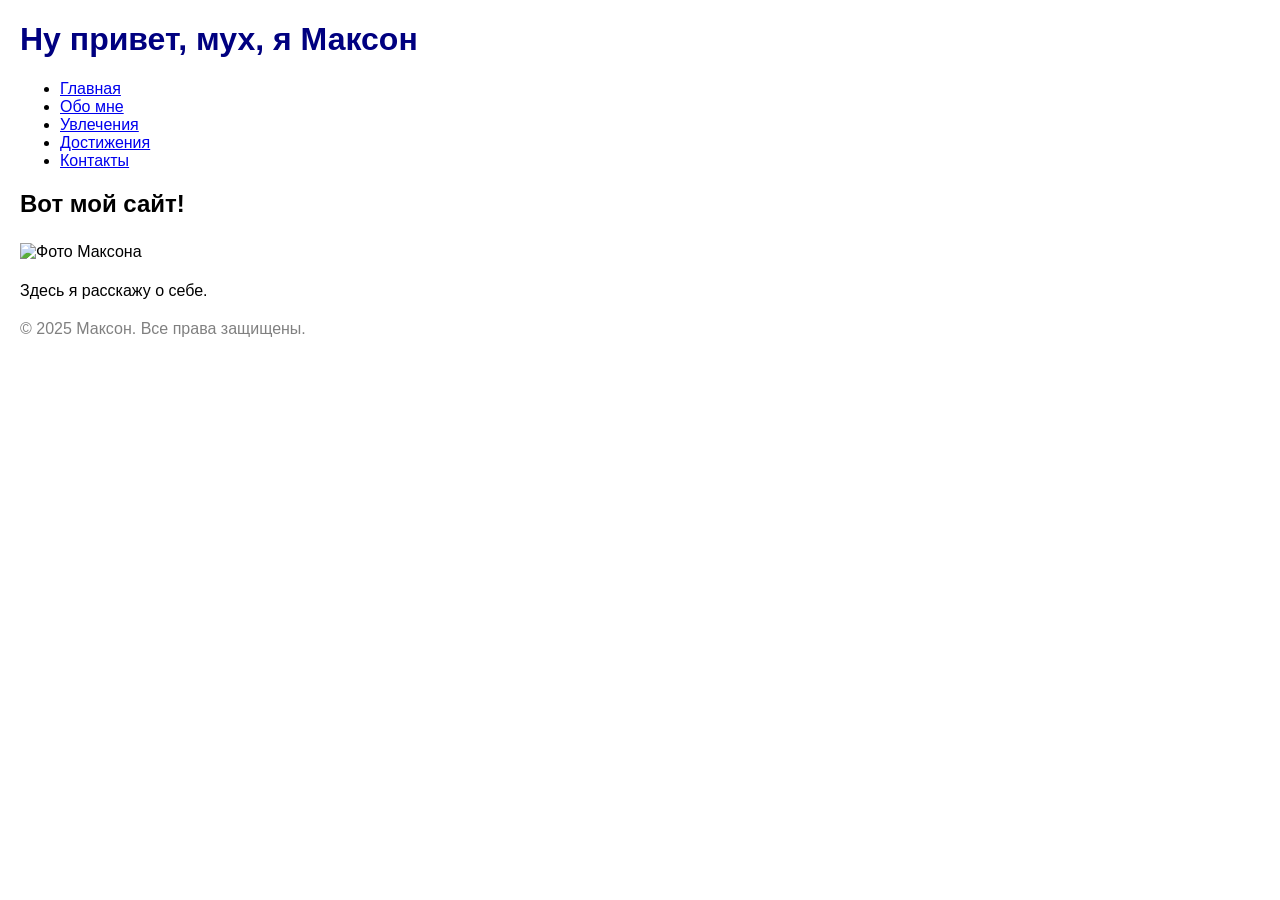
==== index.html @ aa591c7b "Add files via upload" ====
<!DOCTYPE html>
<html lang="ru">
<head>
    <meta charset="UTF-8">
    <title>Максон — Главная</title>
    <link rel="stylesheet" href="style.css">
</head>
<body>

<header>
    <h1>Ну привет, мух, я Максон</h1>
    <nav>
        <ul>
            <li><a href="index.html" class="active">Главная</a></li>
            <li><a href="about.html">Обо мне</a></li>
            <li><a href="hobbies.html">Увлечения</a></li>
            <li><a href="achvs.html">Достижения</a></li>
            <li><a href="contacts.html">Контакты</a></li>
        </ul>
    </nav>
</header>

<main>
    <h2>Вот мой сайт!</h2>

    <img src="https://picsum.photos/seed/makson/400/400" alt="Фото Максона" class="avatar">

    <p>
        Здесь я расскажу о себе.
    </p>

</main>

<footer>
    © 2025 Максон. Все права защищены.
</footer>

</body>
</html>
---- style.css ----
body {
    font-family: Arial, sans-serif;
    margin: 20px;
}

h1 {
    color: navy;
}

img {
    margin: 5px 0;
}

table, th, td {
    border: 1px solid black;
    border-collapse: collapse;
}

th, td {
    padding: 5px;
}

footer {
    margin-top: 20px;
    color: gray;
}
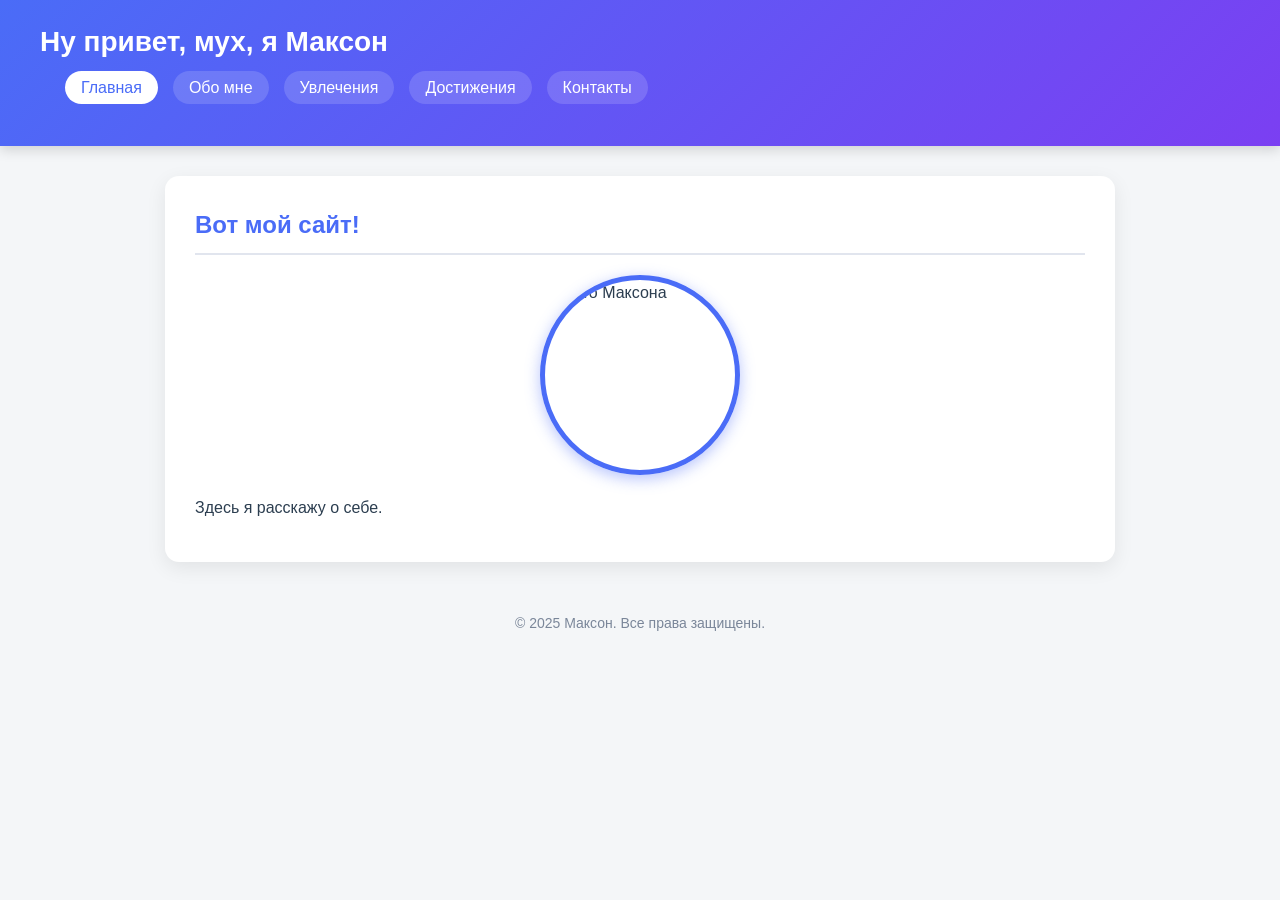
==== commit 24843599: "Update index.html" ====
--- a/index.html
+++ b/index.html
@@ -36,4 +36,4 @@
 </footer>
 
 </body>
-</html>+</html>
--- a/style.css
+++ b/style.css
@@ -1,26 +1,172 @@
-body {
-    font-family: Arial, sans-serif;
-    margin: 20px;
+/* ===== Общие стили ===== */
+* {
+    margin: 0;
+    padding: 0;
+    box-sizing: border-box;
 }
 
-h1 {
-    color: navy;
+body {
+    font-family: 'Segoe UI', Arial, sans-serif;
+    background: #f4f6f8;
+    color: #2c3e50;
+    line-height: 1.6;
 }
 
-img {
-    margin: 5px 0;
+/* ===== Шапка и навигация ===== */
+header {
+    background: linear-gradient(135deg, #4a6cf7, #7b3ff2);
+    color: #fff;
+    padding: 20px 40px;
+    box-shadow: 0 4px 12px rgba(0, 0, 0, 0.15);
 }
 
-table, th, td {
-    border: 1px solid black;
+header h1 {
+    font-size: 28px;
+    margin-bottom: 10px;
+}
+
+nav ul {
+    list-style: none;
+    display: flex;
+    flex-wrap: wrap;
+    gap: 15px;
+}
+
+nav a {
+    color: #fff;
+    text-decoration: none;
+    padding: 8px 16px;
+    border-radius: 20px;
+    background: rgba(255, 255, 255, 0.15);
+    transition: 0.3s;
+    font-weight: 500;
+}
+
+nav a:hover,
+nav a.active {
+    background: #fff;
+    color: #4a6cf7;
+}
+
+/* ===== Основной контент ===== */
+main {
+    max-width: 950px;
+    margin: 30px auto;
+    padding: 30px;
+    background: #fff;
+    border-radius: 14px;
+    box-shadow: 0 6px 20px rgba(0, 0, 0, 0.08);
+}
+
+h2 {
+    color: #4a6cf7;
+    margin-bottom: 15px;
+    border-bottom: 2px solid #e1e5ee;
+    padding-bottom: 8px;
+}
+
+h3 {
+    color: #7b3ff2;
+    margin: 20px 0 10px;
+}
+
+p {
+    margin-bottom: 12px;
+}
+
+/* ===== Картинки ===== */
+.avatar {
+    display: block;
+    width: 200px;
+    height: 200px;
+    border-radius: 50%;
+    object-fit: cover;
+    margin: 20px auto;
+    border: 5px solid #4a6cf7;
+    box-shadow: 0 4px 15px rgba(74, 108, 247, 0.4);
+}
+
+.gallery {
+    display: flex;
+    gap: 15px;
+    flex-wrap: wrap;
+    margin: 20px 0;
+}
+
+.gallery img {
+    width: 220px;
+    height: 160px;
+    object-fit: cover;
+    border-radius: 10px;
+    box-shadow: 0 4px 10px rgba(0, 0, 0, 0.15);
+    transition: transform 0.3s;
+}
+
+.gallery img:hover {
+    transform: scale(1.05);
+}
+
+/* ===== Списки ===== */
+ul, ol {
+    margin: 10px 0 20px 25px;
+}
+
+ul li, ol li {
+    margin-bottom: 6px;
+}
+
+/* ===== Таблицы ===== */
+table {
+    width: 100%;
     border-collapse: collapse;
+    margin: 20px 0;
+    box-shadow: 0 2px 8px rgba(0, 0, 0, 0.06);
+    border-radius: 8px;
+    overflow: hidden;
 }
 
 th, td {
-    padding: 5px;
+    padding: 12px 15px;
+    text-align: left;
+    border-bottom: 1px solid #e1e5ee;
 }
 
+th {
+    background: #4a6cf7;
+    color: #fff;
+    font-weight: 600;
+}
+
+tr:nth-child(even) {
+    background: #f8f9ff;
+}
+
+tr:hover {
+    background: #eef1ff;
+}
+
+/* ===== Ссылки ===== */
+a.link {
+    color: #4a6cf7;
+    text-decoration: none;
+    font-weight: 600;
+    border-bottom: 1px dashed #4a6cf7;
+}
+
+a.link:hover {
+    color: #7b3ff2;
+    border-bottom-color: #7b3ff2;
+}
+
+/* ===== Подвал ===== */
 footer {
-    margin-top: 20px;
-    color: gray;
-}+    text-align: center;
+    padding: 20px;
+    color: #7a8699;
+    font-size: 14px;
+}
+
+footer a {
+    color: #4a6cf7;
+    text-decoration: none;
+}
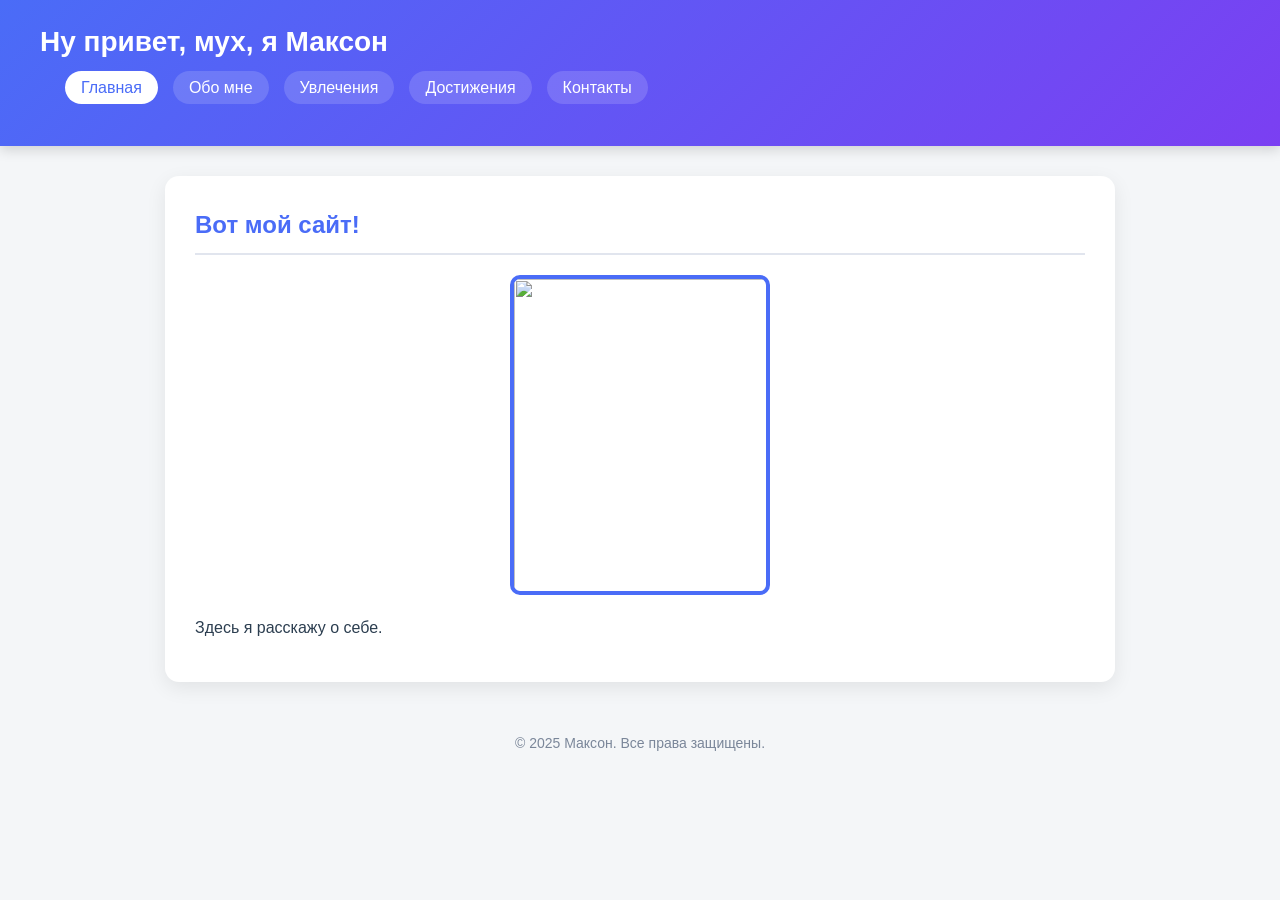
==== commit 42ea9189: "Update index.html" ====
--- a/index.html
+++ b/index.html
@@ -23,7 +23,7 @@
 <main>
     <h2>Вот мой сайт!</h2>
 
-    <img src="https://picsum.photos/seed/makson/400/400" alt="Фото Максона" class="avatar">
+    <img src="img1" class="avatar">
 
     <p>
         Здесь я расскажу о себе.
--- a/style.css
+++ b/style.css
@@ -77,13 +77,12 @@
 /* ===== Картинки ===== */
 .avatar {
     display: block;
-    width: 200px;
-    height: 200px;
-    border-radius: 50%;
-    object-fit: cover;
+    width: 260px;
+    height: 320px;
     margin: 20px auto;
-    border: 5px solid #4a6cf7;
-    box-shadow: 0 4px 15px rgba(74, 108, 247, 0.4);
+    border: 4px solid #4a6cf7;
+    border-radius: 10px;
+}
 }
 
 .gallery {
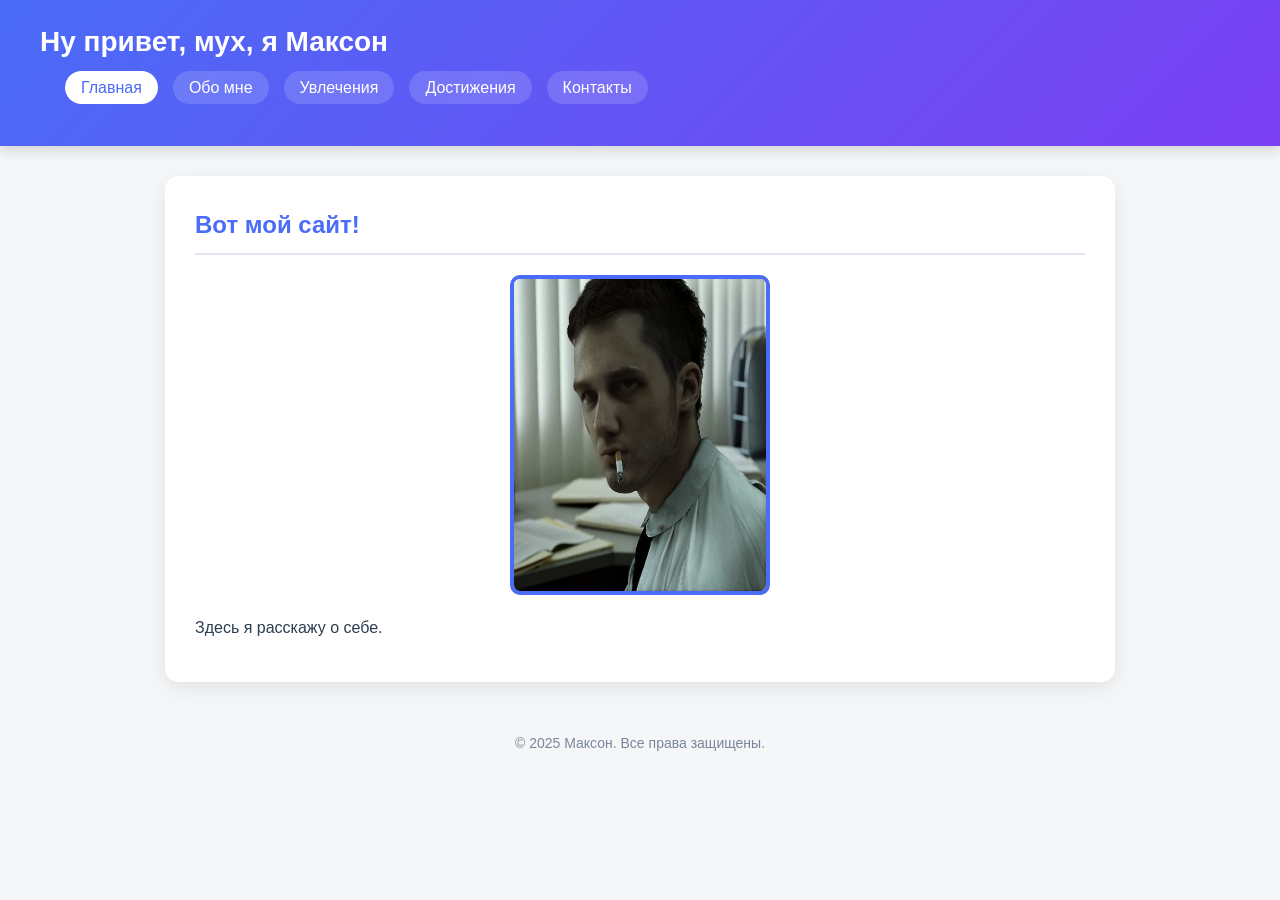
==== commit 419761df: "Update index.html" ====
--- a/index.html
+++ b/index.html
@@ -23,7 +23,7 @@
 <main>
     <h2>Вот мой сайт!</h2>
 
-    <img src="img1" class="avatar">
+    <img src="img1.jpg" class="avatar">
 
     <p>
         Здесь я расскажу о себе.
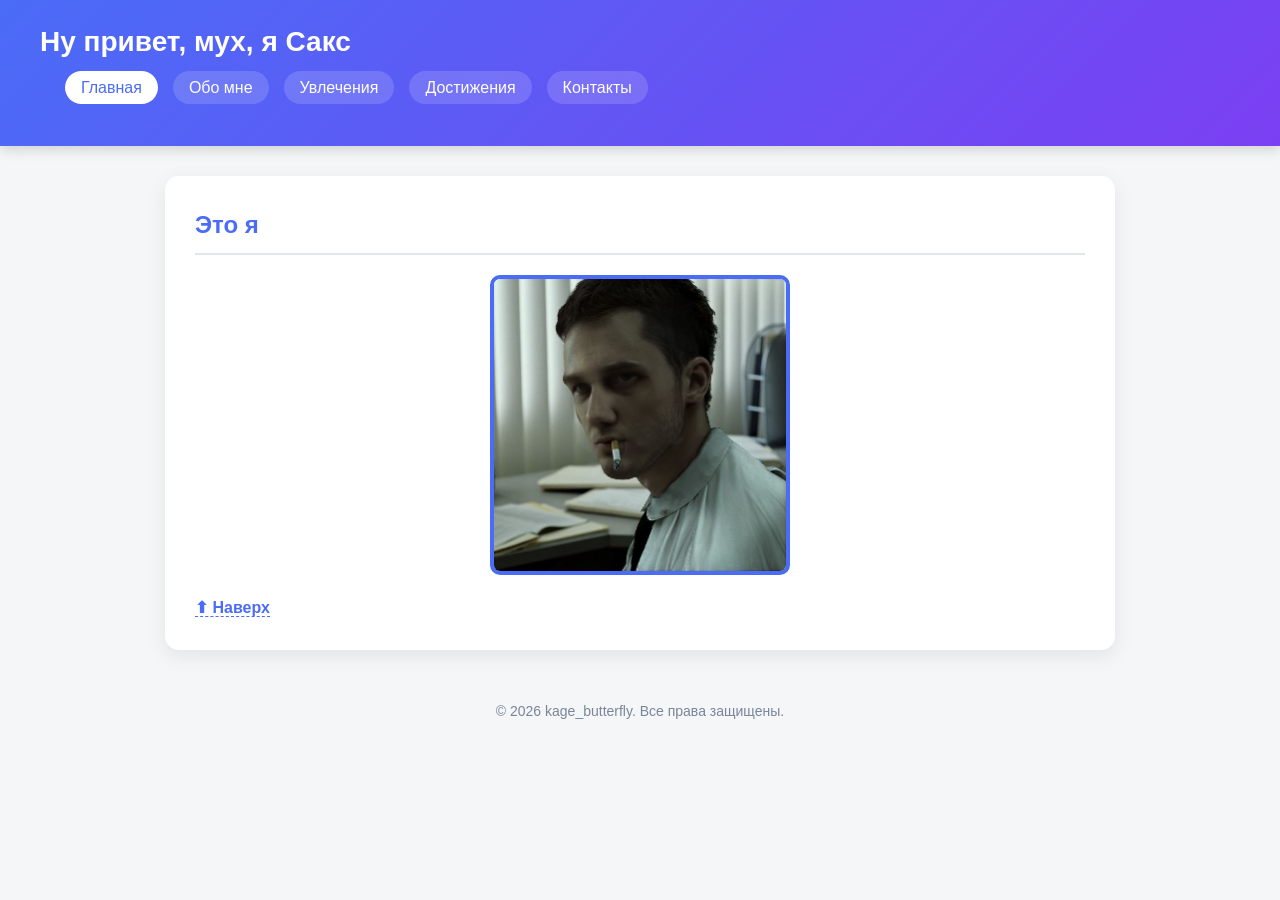
==== commit 0f7dc0e1: "Update index.html" ====
--- a/index.html
+++ b/index.html
@@ -2,13 +2,13 @@
 <html lang="ru">
 <head>
     <meta charset="UTF-8">
-    <title>Максон — Главная</title>
+    <title>Главная</title>
     <link rel="stylesheet" href="style.css">
 </head>
 <body>
 
 <header>
-    <h1>Ну привет, мух, я Максон</h1>
+    <h1>Ну привет, мух, я Сакс</h1>
     <nav>
         <ul>
             <li><a href="index.html" class="active">Главная</a></li>
@@ -21,18 +21,15 @@
 </header>
 
 <main>
-    <h2>Вот мой сайт!</h2>
+    <h2>Это я</h2>
 
     <img src="img1.jpg" class="avatar">
 
-    <p>
-        Здесь я расскажу о себе.
-    </p>
-
+    <a href="#" class="link">⬆ Наверх</a>
 </main>
 
 <footer>
-    © 2025 Максон. Все права защищены.
+    © 2026 kage_butterfly. Все права защищены.
 </footer>
 
 </body>
--- a/style.css
+++ b/style.css
@@ -77,8 +77,8 @@
 /* ===== Картинки ===== */
 .avatar {
     display: block;
-    width: 260px;
-    height: 320px;
+    width: 300px;
+    height: 300px;
     margin: 20px auto;
     border: 4px solid #4a6cf7;
     border-radius: 10px;
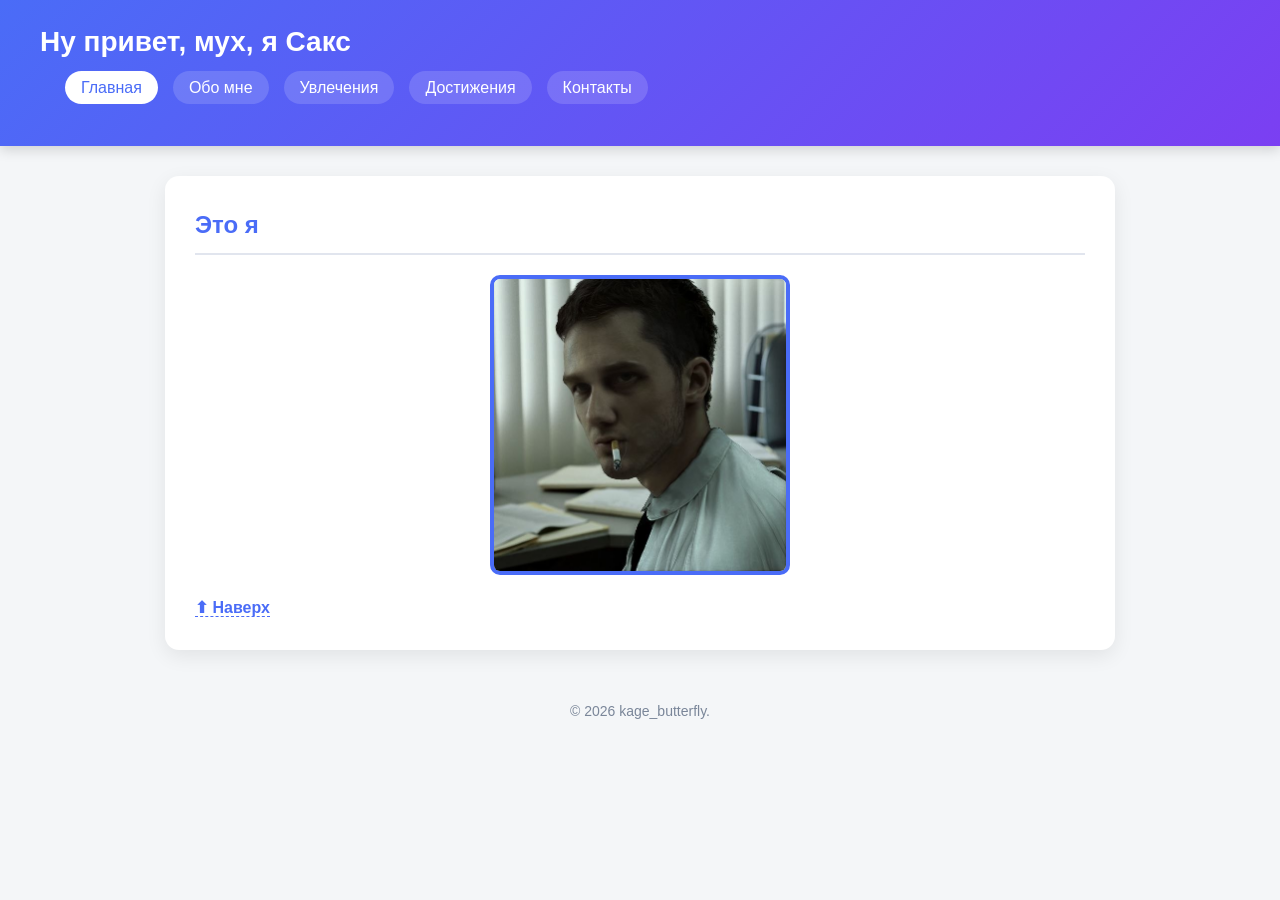
==== commit 78852e03: "Update index.html" ====
--- a/index.html
+++ b/index.html
@@ -29,7 +29,7 @@
 </main>
 
 <footer>
-    © 2026 kage_butterfly. Все права защищены.
+    © 2026 kage_butterfly.
 </footer>
 
 </body>
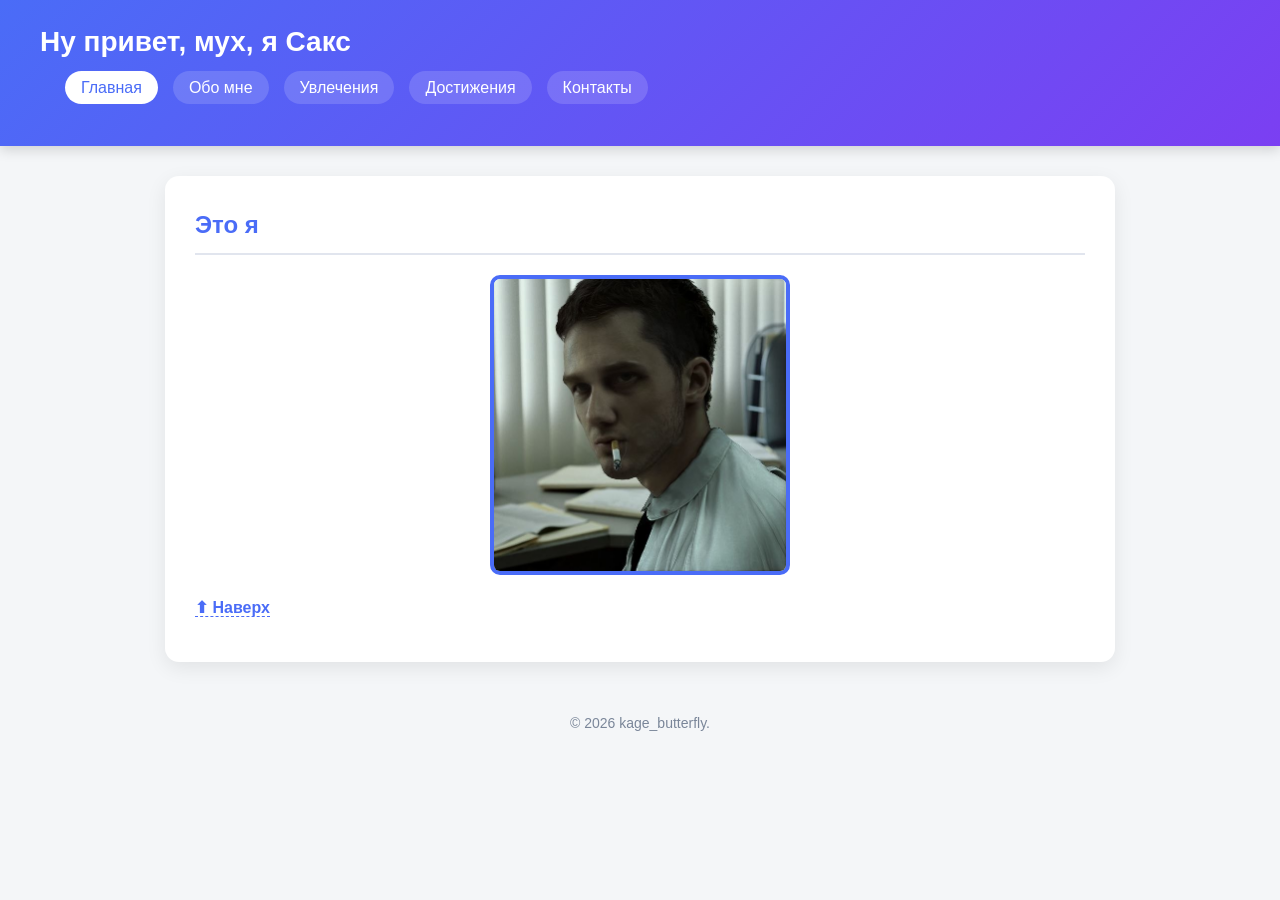
==== commit 4a5b675f: "Update index.html" ====
--- a/index.html
+++ b/index.html
@@ -24,8 +24,10 @@
     <h2>Это я</h2>
 
     <img src="img1.jpg" class="avatar">
-
+<p>
     <a href="#" class="link">⬆ Наверх</a>
+</p>
+    
 </main>
 
 <footer>
